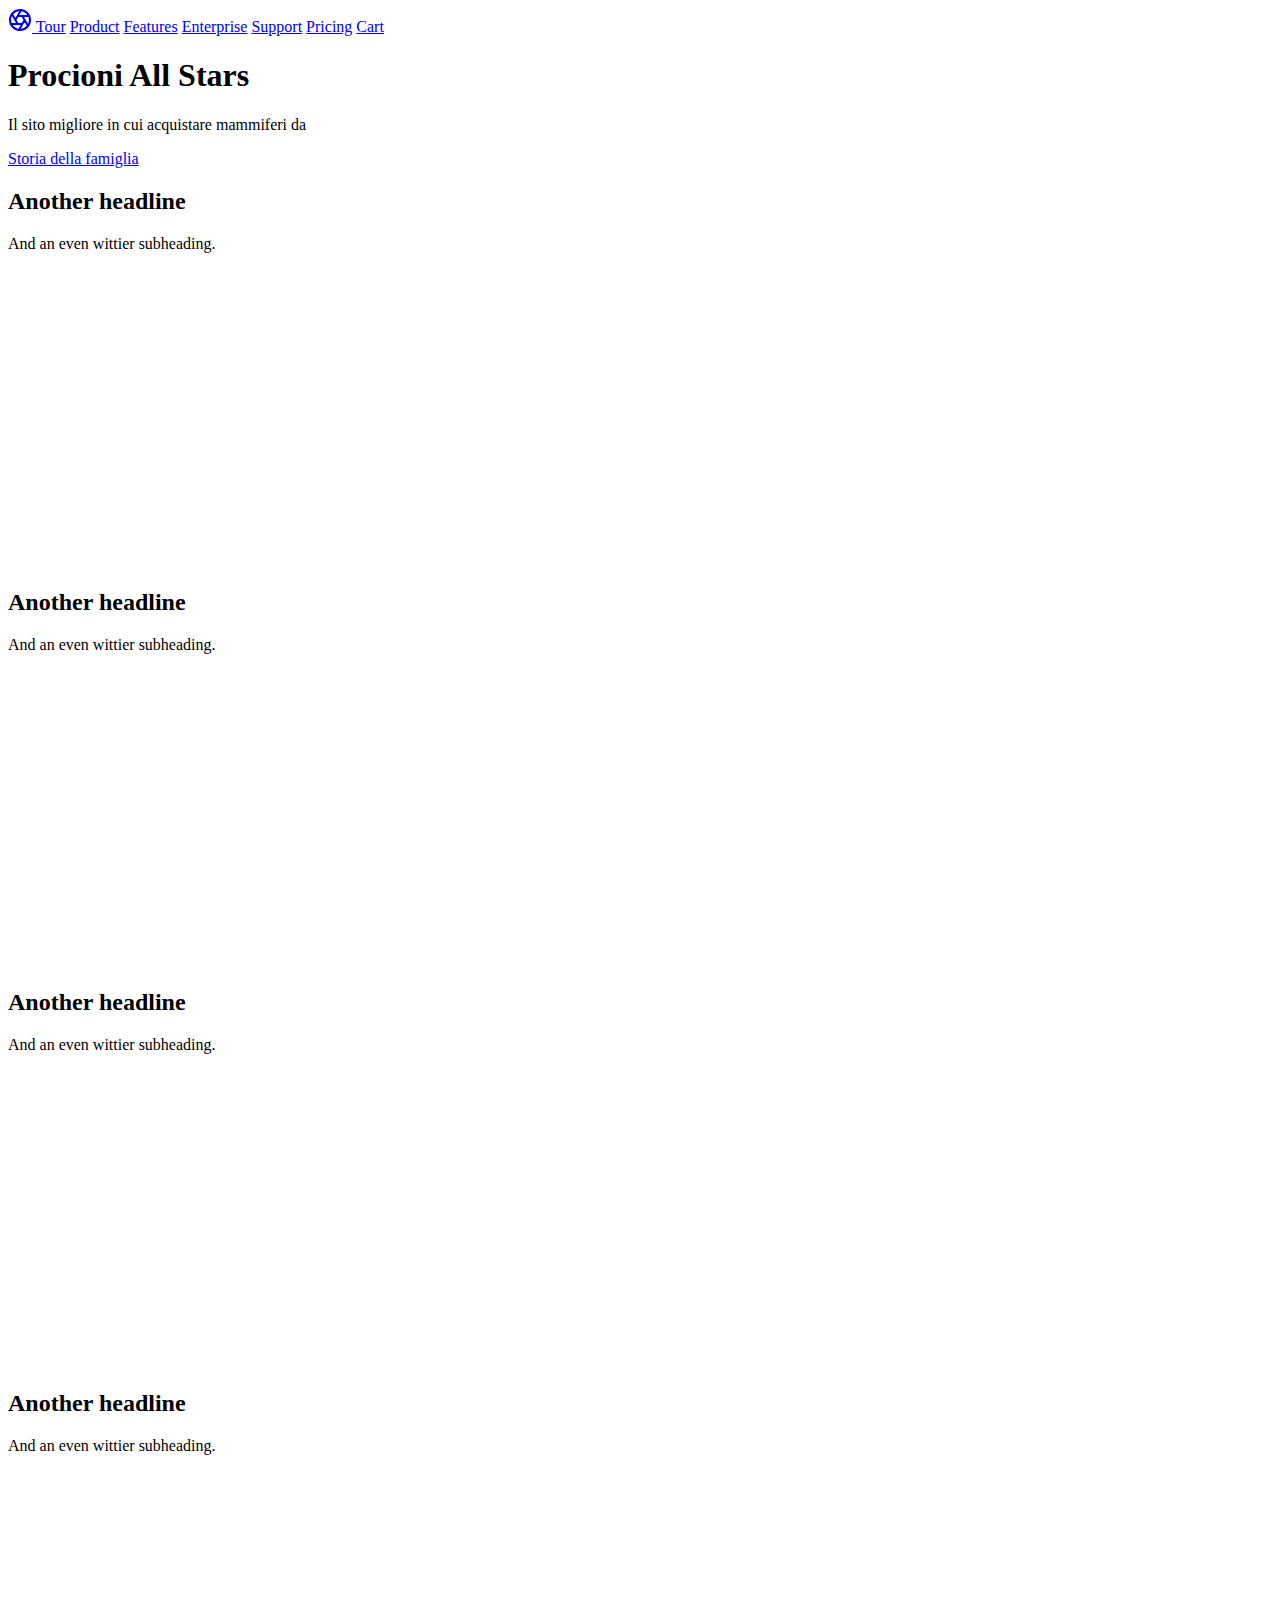
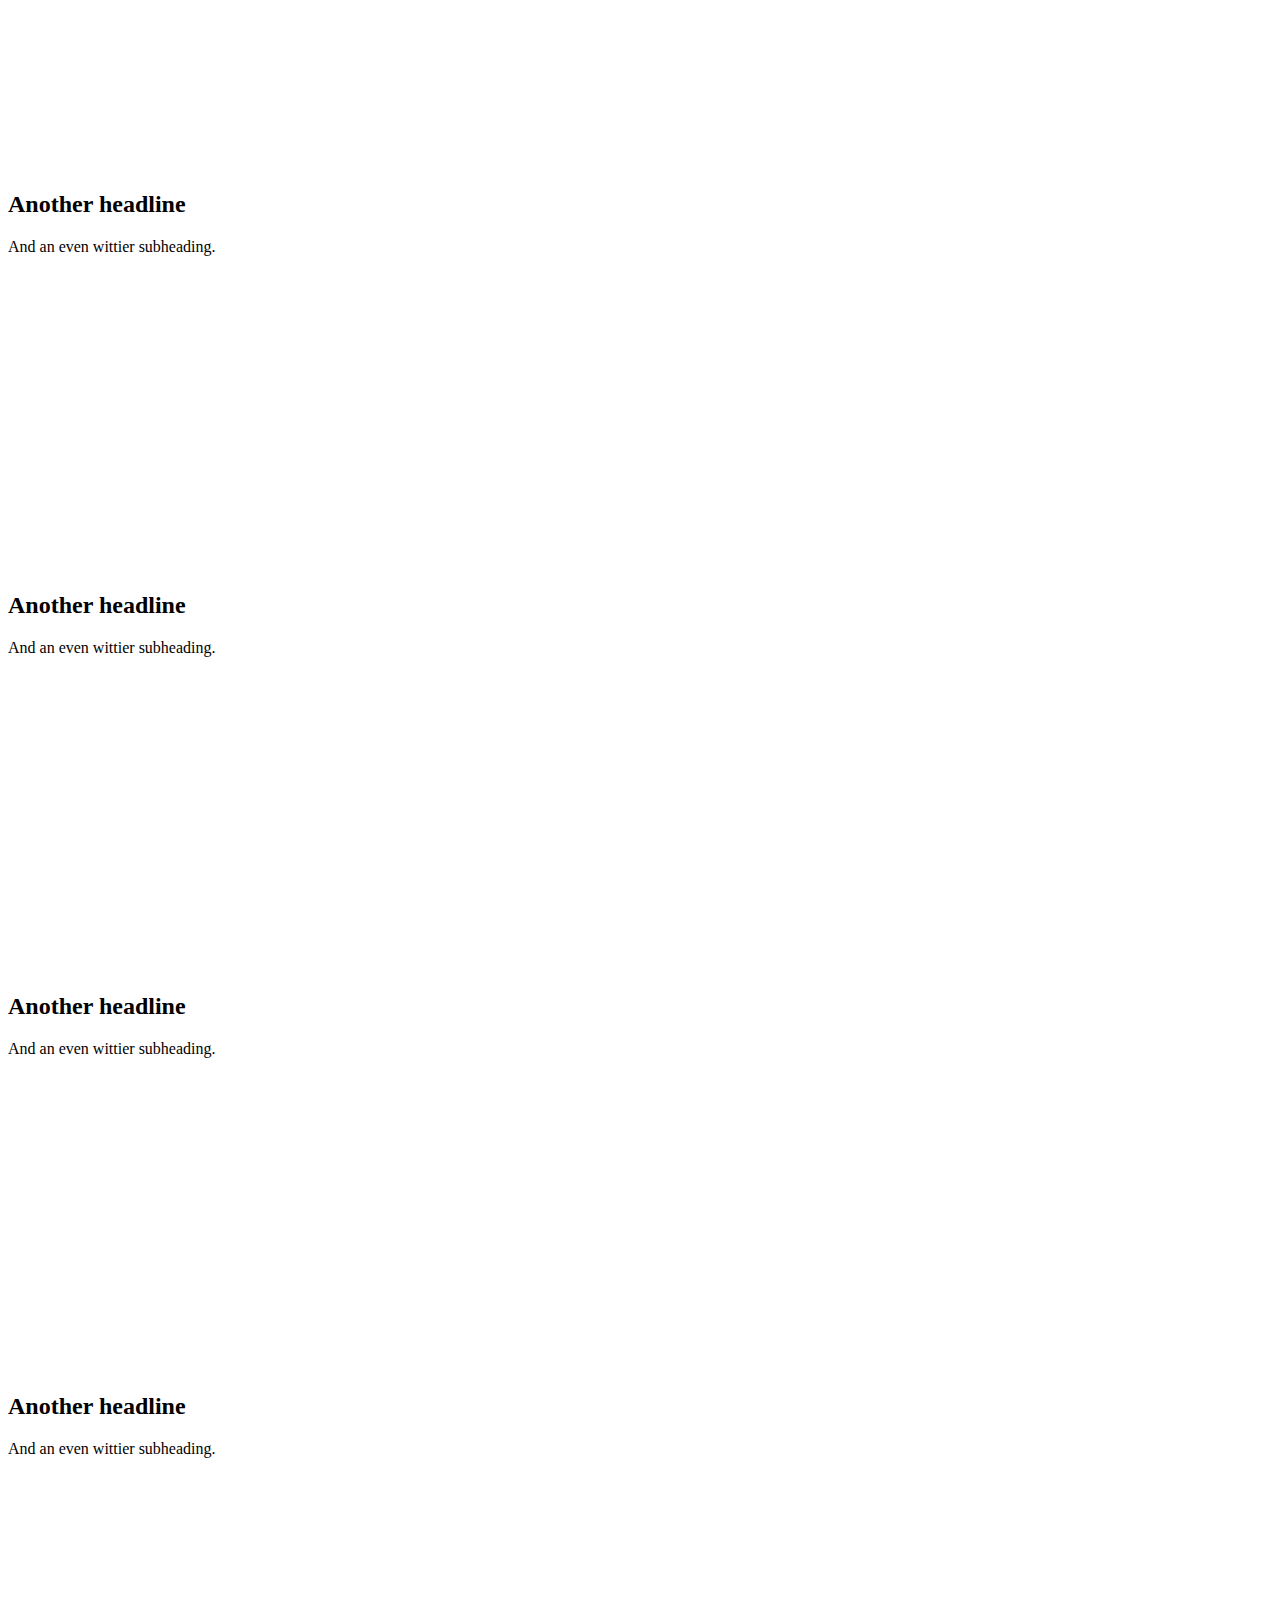
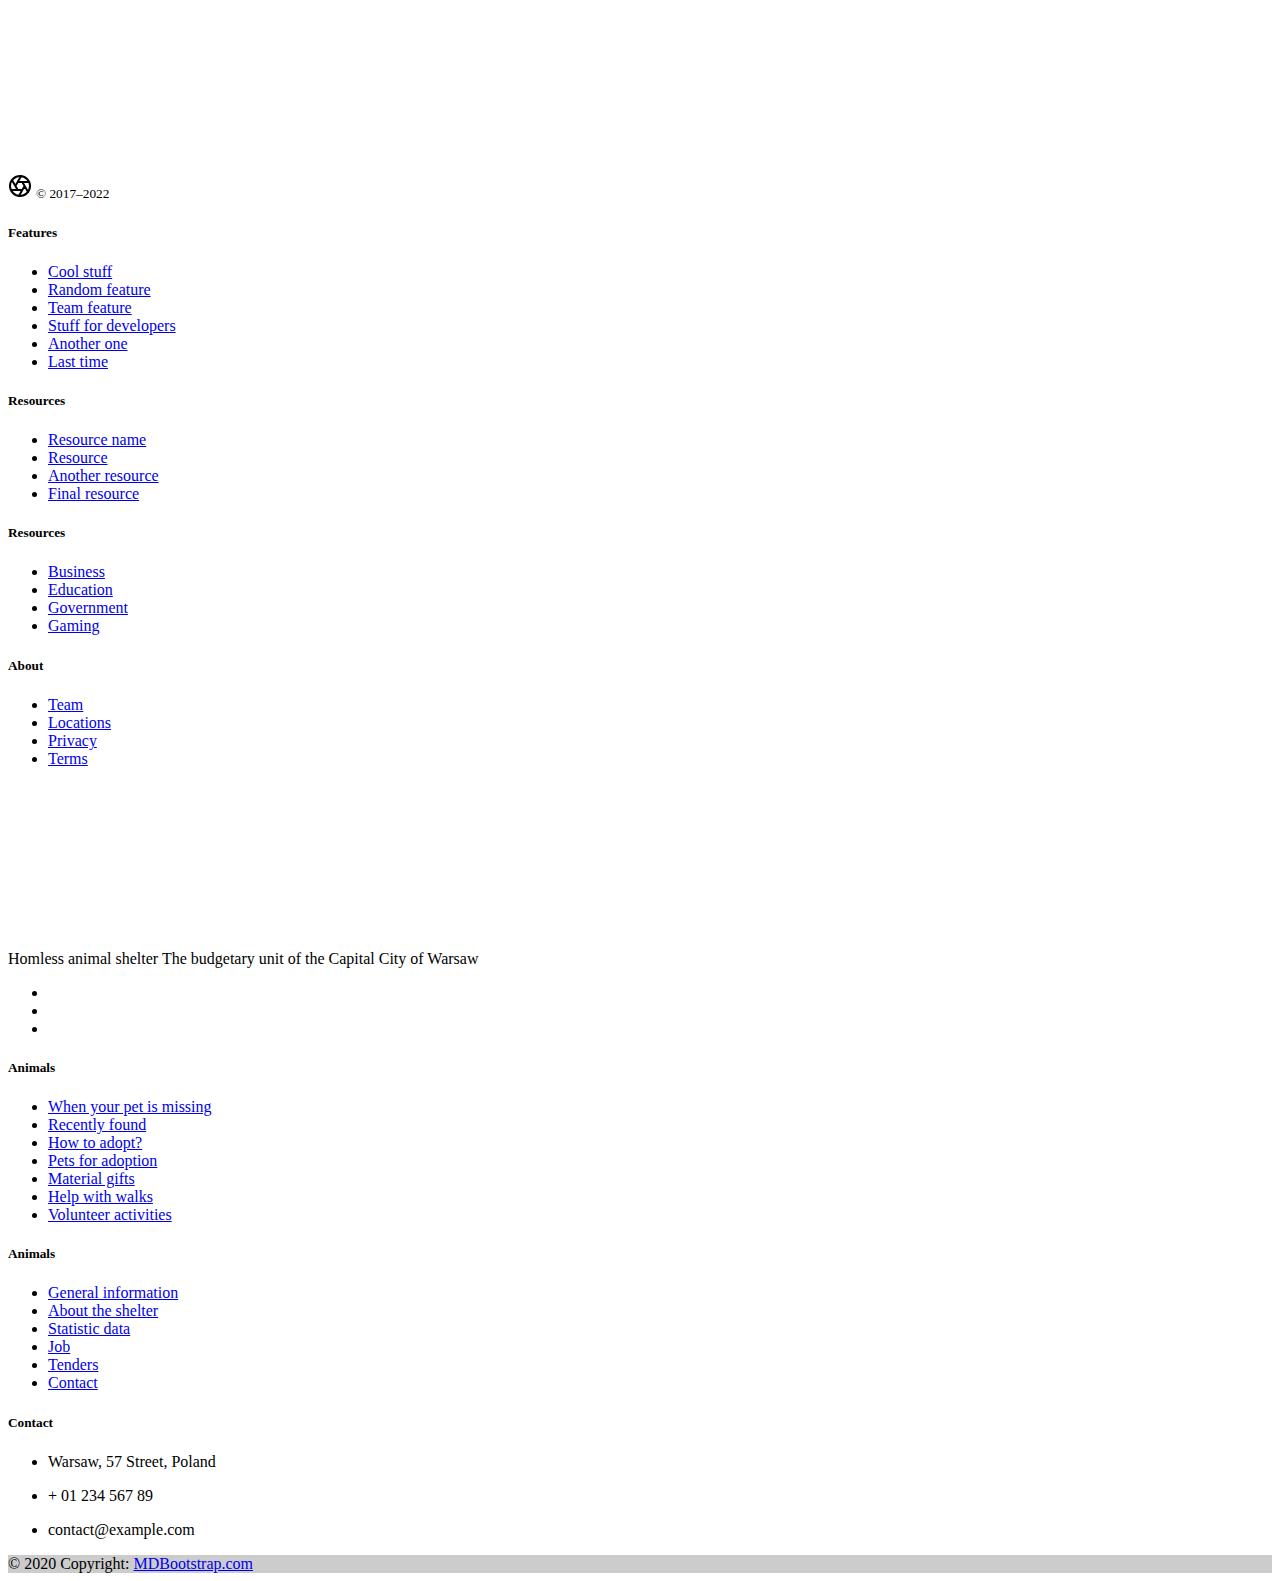
==== prova.html @ f7734cce "primo procione" ====
<!doctype html>
<html lang="en">
  <head>
    <meta charset="utf-8">
    <meta name="viewport" content="width=device-width, initial-scale=1">
    <title>Procioni All Stars</title>
        <link href="https://cdn.jsdelivr.net/npm/bootstrap@5.3.0-alpha1/dist/css/bootstrap.min.css" rel="stylesheet" integrity="sha384-GLhlTQ8iRABdZLl6O3oVMWSktQOp6b7In1Zl3/Jr59b6EGGoI1aFkw7cmDA6j6gD" crossorigin="anonymous">

  </head>
  
  
    

    <body>
        <header class="site-header sticky-top py-1">
            <div class ="px-3 py-2 text-bg-dark">
                <nav class="container d-flex flex-column flex-md-row justify-content-between">
                    <a class="py-2" href="#" aria-label="Product">
                      <svg xmlns="http://www.w3.org/2000/svg" width="24" height="24" fill="none" stroke="currentColor" stroke-linecap="round" stroke-linejoin="round" stroke-width="2" class="d-block mx-auto" role="img" viewBox="0 0 24 24"><title>Product</title><circle cx="12" cy="12" r="10"></circle><path d="M14.31 8l5.74 9.94M9.69 8h11.48M7.38 12l5.74-9.94M9.69 16L3.95 6.06M14.31 16H2.83m13.79-4l-5.74 9.94"></path></svg>
                    </a>
                    <a class="py-2 d-none d-md-inline-block" href="#">Tour</a>
                    <a class="py-2 d-none d-md-inline-block" href="#">Product</a>
                    <a class="py-2 d-none d-md-inline-block" href="#">Features</a>
                    <a class="py-2 d-none d-md-inline-block" href="#">Enterprise</a>
                    <a class="py-2 d-none d-md-inline-block" href="#">Support</a>
                    <a class="py-2 d-none d-md-inline-block" href="#">Pricing</a>
                    <a class="py-2 d-none d-md-inline-block" href="#">Cart</a>
                  </nav>
                </header>
                
                <main>
                  <div class="position-relative overflow-hidden p-3 p-md-5 m-md-3 text-center bg-light">
                    <div class="col-md-5 p-lg-5 mx-auto my-5">
                      <h1 class="display-4 fw-normal">Procioni All Stars</h1>
                      <p class="lead fw-normal">Il sito migliore in cui acquistare mammiferi da </p>
                      <a class="btn btn-outline-secondary" href="https://it.wikipedia.org/wiki/Procyonidae">Storia della famiglia</a>
                    </div>
                    <div class="product-device shadow-sm d-none d-md-block"></div>
                    <div class="product-device product-device-2 shadow-sm d-none d-md-block"></div>
                  </div>
                
                  <div class="d-md-flex flex-md-equal w-100 my-md-3 ps-md-3">
                    <div class="text-bg-dark me-md-3 pt-3 px-3 pt-md-5 px-md-5 text-center overflow-hidden">
                      <div class="my-3 py-3">
                        <h2 class="display-5">Another headline</h2>
                        <p class="lead">And an even wittier subheading.</p>
                      </div>
                      <div class="bg-light shadow-sm mx-auto" style="width: 80%; height: 300px; border-radius: 21px 21px 0 0;"></div>
                    </div>
                    <div class="bg-light me-md-3 pt-3 px-3 pt-md-5 px-md-5 text-center overflow-hidden">
                      <div class="my-3 p-3">
                        <h2 class="display-5">Another headline</h2>
                        <p class="lead">And an even wittier subheading.</p>
                      </div>
                      <div class="bg-dark shadow-sm mx-auto" style="width: 80%; height: 300px; border-radius: 21px 21px 0 0;"></div>
                    </div>
                  </div>
                
                  <div class="d-md-flex flex-md-equal w-100 my-md-3 ps-md-3">
                    <div class="bg-light me-md-3 pt-3 px-3 pt-md-5 px-md-5 text-center overflow-hidden">
                      <div class="my-3 p-3">
                        <h2 class="display-5">Another headline</h2>
                        <p class="lead">And an even wittier subheading.</p>
                      </div>
                      <div class="bg-dark shadow-sm mx-auto" style="width: 80%; height: 300px; border-radius: 21px 21px 0 0;"></div>
                    </div>
                    <div class="text-bg-primary me-md-3 pt-3 px-3 pt-md-5 px-md-5 text-center overflow-hidden">
                      <div class="my-3 py-3">
                        <h2 class="display-5">Another headline</h2>
                        <p class="lead">And an even wittier subheading.</p>
                      </div>
                      <div class="bg-light shadow-sm mx-auto" style="width: 80%; height: 300px; border-radius: 21px 21px 0 0;"></div>
                    </div>
                  </div>
                
                  <div class="d-md-flex flex-md-equal w-100 my-md-3 ps-md-3">
                    <div class="bg-light me-md-3 pt-3 px-3 pt-md-5 px-md-5 text-center overflow-hidden">
                      <div class="my-3 p-3">
                        <h2 class="display-5">Another headline</h2>
                        <p class="lead">And an even wittier subheading.</p>
                      </div>
                      <div class="bg-body shadow-sm mx-auto" style="width: 80%; height: 300px; border-radius: 21px 21px 0 0;"></div>
                    </div>
                    <div class="bg-light me-md-3 pt-3 px-3 pt-md-5 px-md-5 text-center overflow-hidden">
                      <div class="my-3 py-3">
                        <h2 class="display-5">Another headline</h2>
                        <p class="lead">And an even wittier subheading.</p>
                      </div>
                      <div class="bg-body shadow-sm mx-auto" style="width: 80%; height: 300px; border-radius: 21px 21px 0 0;"></div>
                    </div>
                  </div>
                
                  <div class="d-md-flex flex-md-equal w-100 my-md-3 ps-md-3">
                    <div class="bg-light me-md-3 pt-3 px-3 pt-md-5 px-md-5 text-center overflow-hidden">
                      <div class="my-3 p-3">
                        <h2 class="display-5">Another headline</h2>
                        <p class="lead">And an even wittier subheading.</p>
                      </div>
                      <div class="bg-body shadow-sm mx-auto" style="width: 80%; height: 300px; border-radius: 21px 21px 0 0;"></div>
                    </div>
                    <div class="bg-light me-md-3 pt-3 px-3 pt-md-5 px-md-5 text-center overflow-hidden">
                      <div class="my-3 py-3">
                        <h2 class="display-5">Another headline</h2>
                        <p class="lead">And an even wittier subheading.</p>
                      </div>
                      <div class="bg-body shadow-sm mx-auto" style="width: 80%; height: 300px; border-radius: 21px 21px 0 0;"></div>
                    </div>
                  </div>
                </main>
                
                <footer class="container py-5">
                  <div class="row">
                    <div class="col-12 col-md">
                      <svg xmlns="http://www.w3.org/2000/svg" width="24" height="24" fill="none" stroke="currentColor" stroke-linecap="round" stroke-linejoin="round" stroke-width="2" class="d-block mb-2" role="img" viewBox="0 0 24 24"><title>Product</title><circle cx="12" cy="12" r="10"></circle><path d="M14.31 8l5.74 9.94M9.69 8h11.48M7.38 12l5.74-9.94M9.69 16L3.95 6.06M14.31 16H2.83m13.79-4l-5.74 9.94"></path></svg>
                      <small class="d-block mb-3 text-muted">© 2017–2022</small>
                    </div>
                    <div class="col-6 col-md">
                      <h5>Features</h5>
                      <ul class="list-unstyled text-small">
                        <li><a class="link-secondary" href="#">Cool stuff</a></li>
                        <li><a class="link-secondary" href="#">Random feature</a></li>
                        <li><a class="link-secondary" href="#">Team feature</a></li>
                        <li><a class="link-secondary" href="#">Stuff for developers</a></li>
                        <li><a class="link-secondary" href="#">Another one</a></li>
                        <li><a class="link-secondary" href="#">Last time</a></li>
                      </ul>
                    </div>
                    <div class="col-6 col-md">
                      <h5>Resources</h5>
                      <ul class="list-unstyled text-small">
                        <li><a class="link-secondary" href="#">Resource name</a></li>
                        <li><a class="link-secondary" href="#">Resource</a></li>
                        <li><a class="link-secondary" href="#">Another resource</a></li>
                        <li><a class="link-secondary" href="#">Final resource</a></li>
                      </ul>
                    </div>
                    <div class="col-6 col-md">
                      <h5>Resources</h5>
                      <ul class="list-unstyled text-small">
                        <li><a class="link-secondary" href="#">Business</a></li>
                        <li><a class="link-secondary" href="#">Education</a></li>
                        <li><a class="link-secondary" href="#">Government</a></li>
                        <li><a class="link-secondary" href="#">Gaming</a></li>
                      </ul>
                    </div>
                    <div class="col-6 col-md">
                      <h5>About</h5>
                      <ul class="list-unstyled text-small">
                        <li><a class="link-secondary" href="#">Team</a></li>
                        <li><a class="link-secondary" href="#">Locations</a></li>
                        <li><a class="link-secondary" href="#">Privacy</a></li>
                        <li><a class="link-secondary" href="#">Terms</a></li>
                      </ul>
                    </div>
                  </div>
                </footer>
                
                
                    <script src="/docs/5.3/dist/js/bootstrap.bundle.min.js" integrity="sha384-w76AqPfDkMBDXo30jS1Sgez6pr3x5MlQ1ZAGC+nuZB+EYdgRZgiwxhTBTkF7CXvN" crossorigin="anonymous"></script>
                
            </div>
        </header>
            
        <footer class="bg-primary text-center text-lg-start text-white">
            <!-- Grid container -->
            <div class="container p-4">
              <!--Grid row-->
              <div class="row my-4">
                <!--Grid column-->
                <div class="col-lg-3 col-md-6 mb-4 mb-md-0">
        
                  <div class="rounded-circle bg-white shadow-1-strong d-flex align-items-center justify-content-center mb-4 mx-auto" style="width: 150px; height: 150px;">
                    <img src="https://mdbootstrap.com/img/Photos/new-templates/animal-shelter/logo.png" height="70" alt=""
                         loading="lazy" />
                  </div>
        
                  <p class="text-center">Homless animal shelter The budgetary unit of the Capital City of Warsaw</p>
        
                  <ul class="list-unstyled d-flex flex-row justify-content-center">
                    <li>
                      <a class="text-white px-2" href="#!">
                        <i class="fab fa-facebook-square"></i>
                      </a>
                    </li>
                    <li>
                      <a class="text-white px-2" href="#!">
                        <i class="fab fa-instagram"></i>
                      </a>
                    </li>
                    <li>
                      <a class="text-white ps-2" href="#!">
                        <i class="fab fa-youtube"></i>
                      </a>
                    </li>
                  </ul>
        
                </div>
                <!--Grid column-->
        
                <!--Grid column-->
                <div class="col-lg-3 col-md-6 mb-4 mb-md-0">
                  <h5 class="text-uppercase mb-4">Animals</h5>
        
                  <ul class="list-unstyled">
                    <li class="mb-2">
                      <a href="#!" class="text-white"><i class="fas fa-paw pe-3"></i>When your pet is missing</a>
                    </li>
                    <li class="mb-2">
                      <a href="#!" class="text-white"><i class="fas fa-paw pe-3"></i>Recently found</a>
                    </li>
                    <li class="mb-2">
                      <a href="#!" class="text-white"><i class="fas fa-paw pe-3"></i>How to adopt?</a>
                    </li>
                    <li class="mb-2">
                      <a href="#!" class="text-white"><i class="fas fa-paw pe-3"></i>Pets for adoption</a>
                    </li>
                    <li class="mb-2">
                      <a href="#!" class="text-white"><i class="fas fa-paw pe-3"></i>Material gifts</a>
                    </li>
                    <li class="mb-2">
                      <a href="#!" class="text-white"><i class="fas fa-paw pe-3"></i>Help with walks</a>
                    </li>
                    <li class="mb-2">
                      <a href="#!" class="text-white"><i class="fas fa-paw pe-3"></i>Volunteer activities</a>
                    </li>
                  </ul>
                </div>
                <!--Grid column-->
        
                <!--Grid column-->
                <div class="col-lg-3 col-md-6 mb-4 mb-md-0">
                  <h5 class="text-uppercase mb-4">Animals</h5>
        
                  <ul class="list-unstyled">
                    <li class="mb-2">
                      <a href="#!" class="text-white"><i class="fas fa-paw pe-3"></i>General information</a>
                    </li>
                    <li class="mb-2">
                      <a href="#!" class="text-white"><i class="fas fa-paw pe-3"></i>About the shelter</a>
                    </li>
                    <li class="mb-2">
                      <a href="#!" class="text-white"><i class="fas fa-paw pe-3"></i>Statistic data</a>
                    </li>
                    <li class="mb-2">
                      <a href="#!" class="text-white"><i class="fas fa-paw pe-3"></i>Job</a>
                    </li>
                    <li class="mb-2">
                      <a href="#!" class="text-white"><i class="fas fa-paw pe-3"></i>Tenders</a>
                    </li>
                    <li class="mb-2">
                      <a href="#!" class="text-white"><i class="fas fa-paw pe-3"></i>Contact</a>
                    </li>
                  </ul>
                </div>
                <!--Grid column-->
        
                <!--Grid column-->
                <div class="col-lg-3 col-md-6 mb-4 mb-md-0">
                  <h5 class="text-uppercase mb-4">Contact</h5>
        
                  <ul class="list-unstyled">
                    <li>
                      <p><i class="fas fa-map-marker-alt pe-2"></i>Warsaw, 57 Street, Poland</p>
                    </li>
                    <li>
                      <p><i class="fas fa-phone pe-2"></i>+ 01 234 567 89</p>
                    </li>
                    <li>
                      <p><i class="fas fa-envelope pe-2 mb-0"></i>contact@example.com</p>
                    </li>
                  </ul>
                </div>
                <!--Grid column-->
              </div>
              <!--Grid row-->
            </div>
            <!-- Grid container -->
        
            <!-- Copyright -->
            <div class="text-center p-3" style="background-color: rgba(0, 0, 0, 0.2)">
              © 2020 Copyright:
              <a class="text-white" href="https://mdbootstrap.com/">MDBootstrap.com</a>
            </div>
            <!-- Copyright -->
          </footer>
    </body>
  
        
    
  
  
  

</html>
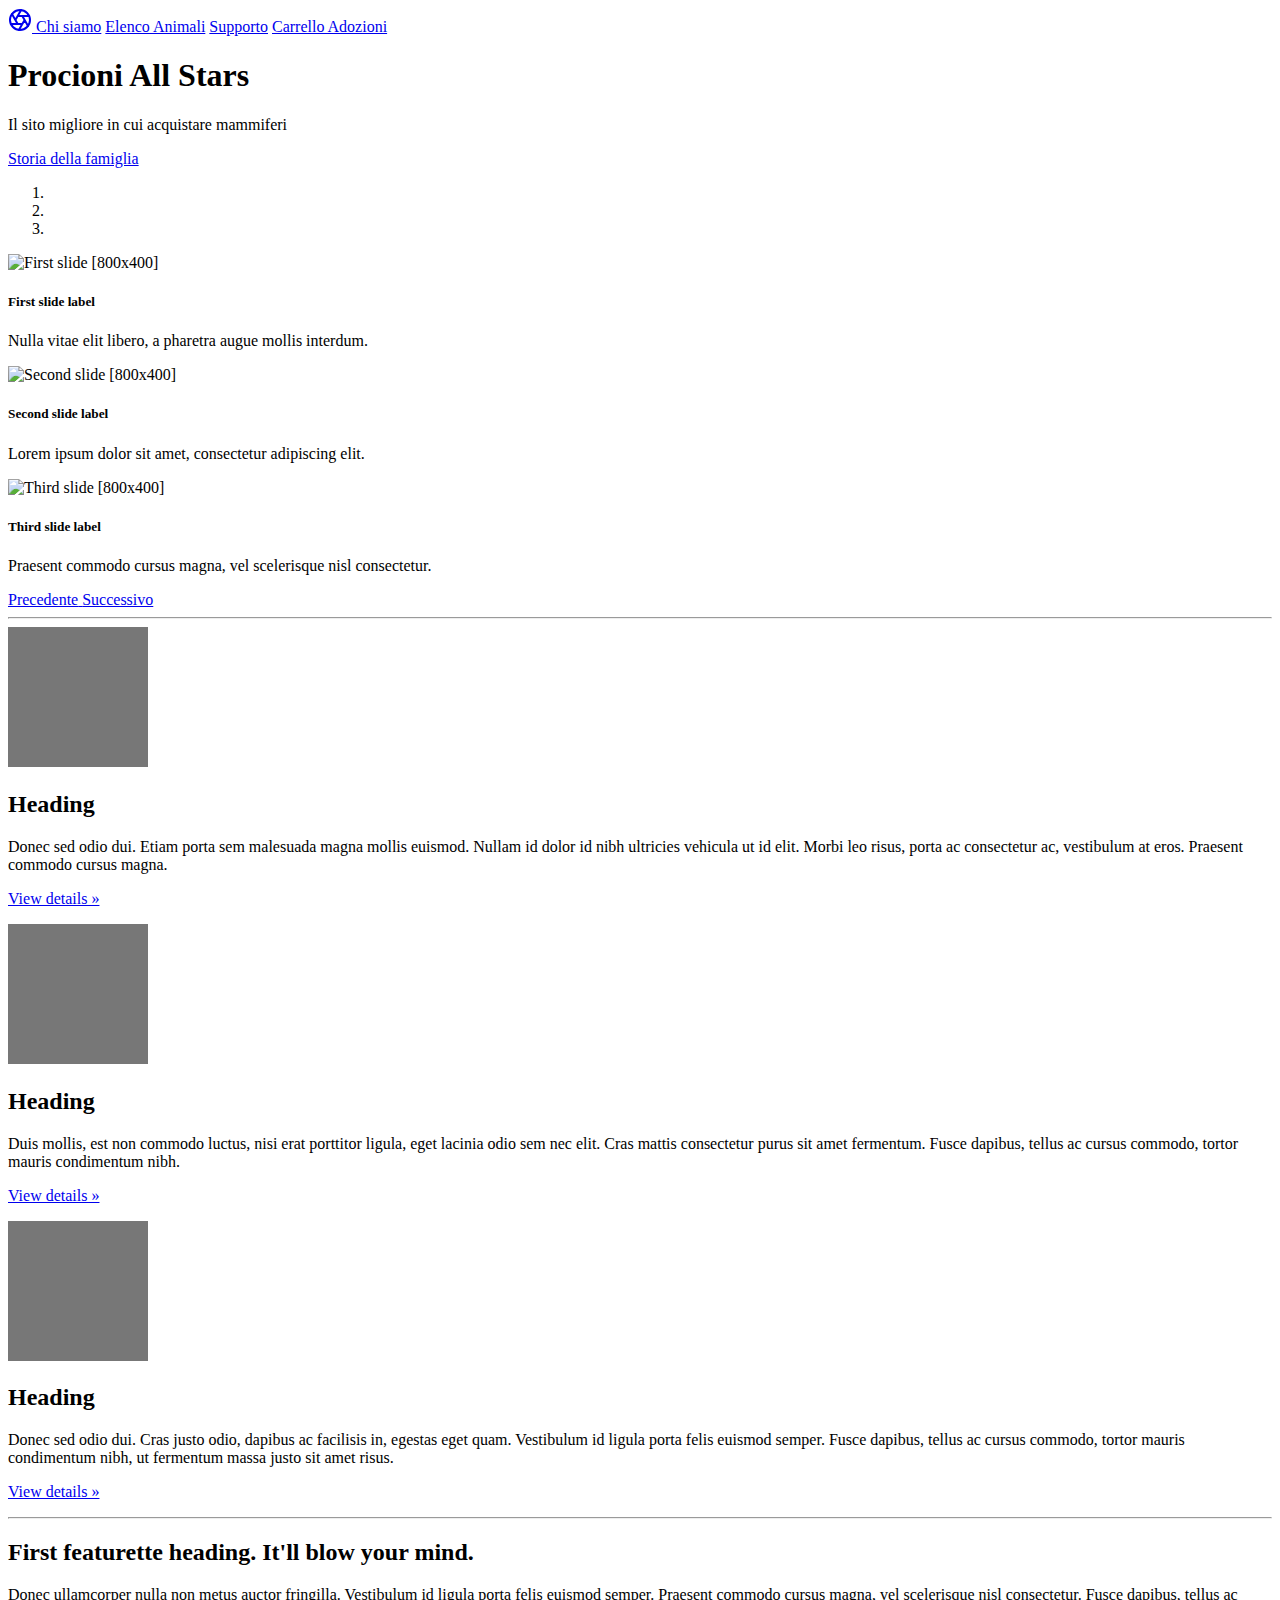
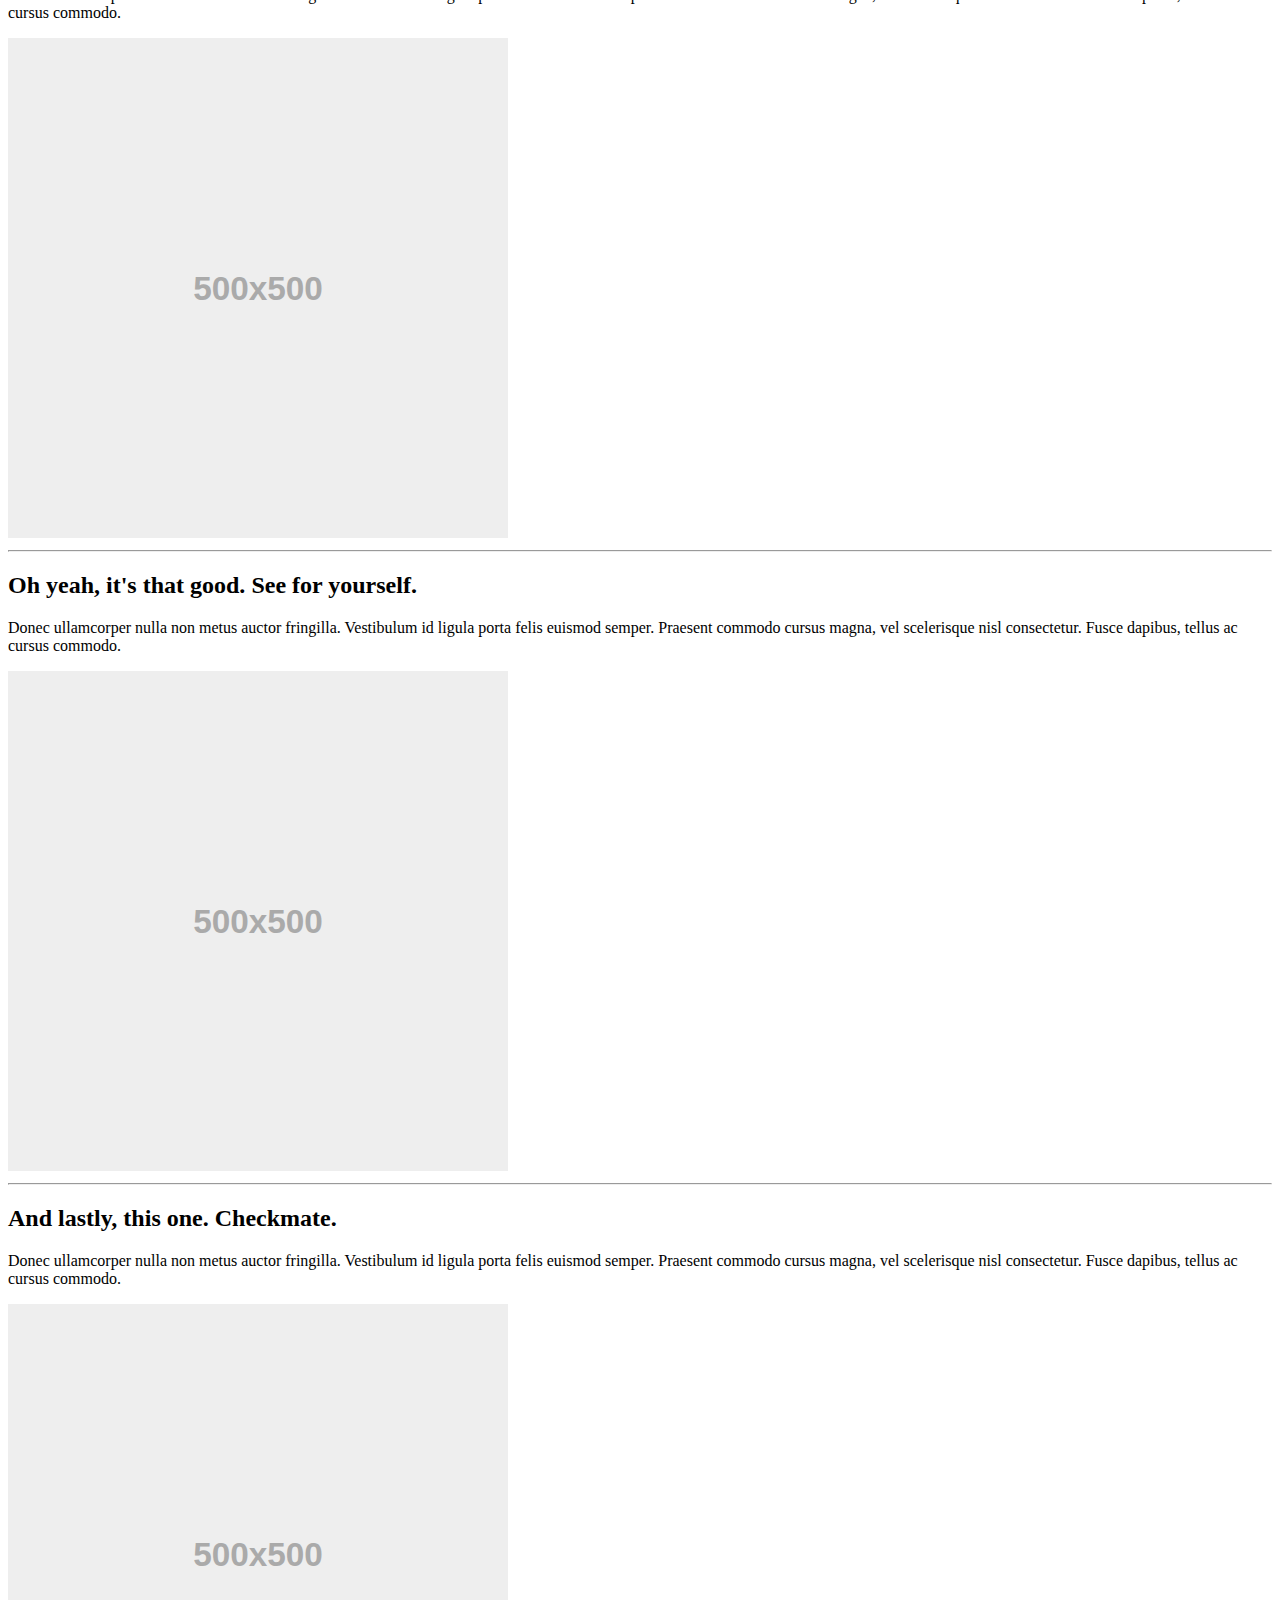
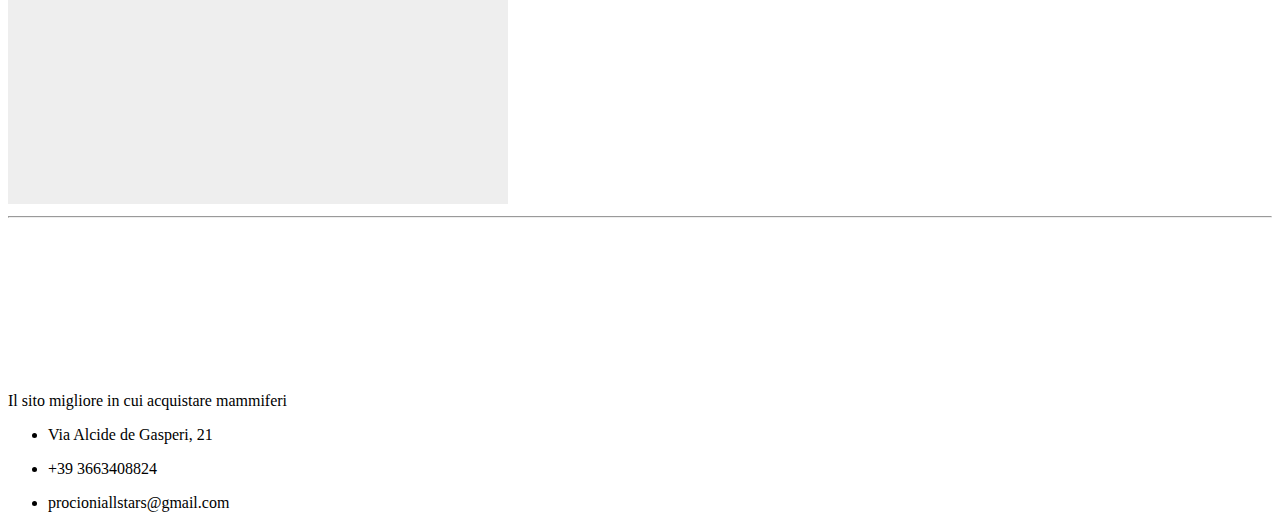
==== commit a91173c2: "Merge branch 'MicheleRizzo15:main' into main" ====
--- a/prova.html
+++ b/prova.html
@@ -1,294 +1,219 @@
 <!doctype html>
 <html lang="en">
-  <head>
-    <meta charset="utf-8">
-    <meta name="viewport" content="width=device-width, initial-scale=1">
-    <title>Procioni All Stars</title>
-        <link href="https://cdn.jsdelivr.net/npm/bootstrap@5.3.0-alpha1/dist/css/bootstrap.min.css" rel="stylesheet" integrity="sha384-GLhlTQ8iRABdZLl6O3oVMWSktQOp6b7In1Zl3/Jr59b6EGGoI1aFkw7cmDA6j6gD" crossorigin="anonymous">
-
-  </head>
-  
-  
+
+<head>
+  <meta charset="utf-8">
+  <meta name="viewport" content="width=device-width, initial-scale=1">
+  <title>Procioni All Stars</title>
+  <link href="https://cdn.jsdelivr.net/npm/bootstrap@5.3.0-alpha1/dist/css/bootstrap.min.css" rel="stylesheet"
+    integrity="sha384-GLhlTQ8iRABdZLl6O3oVMWSktQOp6b7In1Zl3/Jr59b6EGGoI1aFkw7cmDA6j6gD" crossorigin="anonymous">
+
+</head>
+
+<body>
+  <header class="site-header sticky-top py-1">
+    <div class="px-3 py-2 text-bg-dark">
+      <nav class="container d-flex flex-column flex-md-row justify-content-between">
+        <a class="py-2" href="#" aria-label="Product">
+          <svg xmlns="http://www.w3.org/2000/svg" width="24" height="24" fill="none" stroke="currentColor"
+            stroke-linecap="round" stroke-linejoin="round" stroke-width="2" class="d-block mx-auto" role="img"
+            viewBox="0 0 24 24">
+            <title>Product</title>
+            <circle cx="12" cy="12" r="10"></circle>
+            <path
+              d="M14.31 8l5.74 9.94M9.69 8h11.48M7.38 12l5.74-9.94M9.69 16L3.95 6.06M14.31 16H2.83m13.79-4l-5.74 9.94">
+            </path>
+          </svg>
+        </a>
+        <a class="py-2 d-none d-md-inline-block" href="#">Chi siamo</a>
+        <a class="py-2 d-none d-md-inline-block" href="#">Elenco Animali</a>
+        <a class="py-2 d-none d-md-inline-block" href="#">Supporto</a>
+        <a class="py-2 d-none d-md-inline-block" href="#">Carrello Adozioni</a>
+      </nav>
+  </header>
+
+  <main>
+    <div class="position-relative overflow-hidden p-3 p-md-5 m-md-3 text-center bg-light">
+      <div class="col-md-5 p-lg-5 mx-auto my-5">
+        <h1 class="display-4 fw-normal">Procioni All Stars</h1>
+        <p class="lead fw-normal">Il sito migliore in cui acquistare mammiferi</p>
+        <a class="btn btn-outline-secondary" href="https://it.wikipedia.org/wiki/Procyonidae">Storia della famiglia</a>
+      </div>
+      <div class="product-device shadow-sm d-none d-md-block"></div>
+      <div class="product-device product-device-2 shadow-sm d-none d-md-block"></div>
+    </div>
+
+    <div id="carouselExampleCaptions" class="carousel slide" data-ride="carousel">
+      <ol class="carousel-indicators">
+        <li data-target="#carouselExampleCaptions" data-slide-to="0" class=""></li>
+        <li data-target="#carouselExampleCaptions" data-slide-to="1" class=""></li>
+        <li data-target="#carouselExampleCaptions" data-slide-to="2" class="active"></li>
+      </ol>
+      <div class="carousel-inner">
+        <div class="carousel-item">
+          <img class="d-block w-100" data-src="holder.js/800x400?auto=yes&amp;bg=777&amp;fg=555&amp;text=First slide" alt="First slide [800x400]" src="https://img.ilgcdn.com/sites/default/files/styles/xl/public/foto/2018/09/25/1537878800-procione-pixabay.jpg?_=1537878800" data-holder-rendered="true">
+          <div class="carousel-caption d-none d-md-block">
+            <h5>First slide label</h5>
+            <p>Nulla vitae elit libero, a pharetra augue mollis interdum.</p>
+          </div>
+        </div>
+        <div class="carousel-item">
+          <img class="d-block w-100" data-src="holder.js/800x400?auto=yes&amp;bg=666&amp;fg=444&amp;text=Second slide" alt="Second slide [800x400]" src="https://www.amoreaquattrozampe.it/wp-content/uploads/2020/06/raccoon-3538081_12801.jpg" data-holder-rendered="true">
+          <div class="carousel-caption d-none d-md-block">
+            <h5>Second slide label</h5>
+            <p>Lorem ipsum dolor sit amet, consectetur adipiscing elit.</p>
+          </div>
+        </div>
+        <div class="carousel-item active">
+          <img class="d-block w-100" data-src="holder.js/800x400?auto=yes&amp;bg=555&amp;fg=333&amp;text=Third slide" alt="Third slide [800x400]" src="https://centrotutelafauna.org/wp-content/uploads/2018/11/Lallattamento-di-un-piccolo-procione.jpg" data-holder-rendered="true">
+          <div class="carousel-caption d-none d-md-block">
+            <h5>Third slide label</h5>
+            <p>Praesent commodo cursus magna, vel scelerisque nisl consectetur.</p>
+          </div>
+        </div>
+      </div>
+      <a class="carousel-control-prev" href="#carouselExampleCaptions" role="button" data-slide="prev">
+        <span class="carousel-control-prev-icon" aria-hidden="true"></span>
+        <span class="sr-only">Precedente</span>
+      </a>
+      <a class="carousel-control-next" href="#carouselExampleCaptions" role="button" data-slide="next">
+        <span class="carousel-control-next-icon" aria-hidden="true"></span>
+        <span class="sr-only">Successivo</span>
+      </a>
+
+      <hr class="featurette-divider">
+    </div>
+
+    <main role="main">
+
+      
+
+
+
+      <div class="container marketing">
+
+
+        <div class="row">
+          <div class="col-lg-4">
+            <img class="rounded-circle" src="[data-uri]" alt="Generic placeholder image" width="140" height="140">
+            <h2>Heading</h2>
+            <p>Donec sed odio dui. Etiam porta sem malesuada magna mollis euismod. Nullam id dolor id nibh ultricies vehicula ut id elit. Morbi leo risus, porta ac consectetur ac, vestibulum at eros. Praesent commodo cursus magna.</p>
+            <p><a class="btn btn-secondary" href="#" role="button">View details »</a></p>
+          </div>
+          <div class="col-lg-4">
+            <img class="rounded-circle" src="[data-uri]" alt="Generic placeholder image" width="140" height="140">
+            <h2>Heading</h2>
+            <p>Duis mollis, est non commodo luctus, nisi erat porttitor ligula, eget lacinia odio sem nec elit. Cras mattis consectetur purus sit amet fermentum. Fusce dapibus, tellus ac cursus commodo, tortor mauris condimentum nibh.</p>
+            <p><a class="btn btn-secondary" href="#" role="button">View details »</a></p>
+          </div>
+          <div class="col-lg-4">
+            <img class="rounded-circle" src="[data-uri]" alt="Generic placeholder image" width="140" height="140">
+            <h2>Heading</h2>
+            <p>Donec sed odio dui. Cras justo odio, dapibus ac facilisis in, egestas eget quam. Vestibulum id ligula porta felis euismod semper. Fusce dapibus, tellus ac cursus commodo, tortor mauris condimentum nibh, ut fermentum massa justo sit amet risus.</p>
+            <p><a class="btn btn-secondary" href="#" role="button">View details »</a></p>
+          </div>
+        </div>
+
+
+        
+
+        <hr class="featurette-divider">
+
+        <div class="row featurette">
+          <div class="col-md-7">
+            <h2 class="featurette-heading">First featurette heading. <span class="text-muted">It'll blow your mind.</span></h2>
+            <p class="lead">Donec ullamcorper nulla non metus auctor fringilla. Vestibulum id ligula porta felis euismod semper. Praesent commodo cursus magna, vel scelerisque nisl consectetur. Fusce dapibus, tellus ac cursus commodo.</p>
+          </div>
+          <div class="col-md-5">
+            <img class="featurette-image img-fluid mx-auto" data-src="holder.js/500x500/auto" alt="500x500" style="width: 500px; height: 500px;" src="data:image/svg+xml;charset=UTF-8,%3Csvg%20width%3D%22500%22%20height%3D%22500%22%20xmlns%3D%22http%3A%2F%2Fwww.w3.org%2F2000%2Fsvg%22%20viewBox%3D%220%200%20500%20500%22%20preserveAspectRatio%3D%22none%22%3E%3Cdefs%3E%3Cstyle%20type%3D%22text%2Fcss%22%3E%23holder_186ff2d2438%20text%20%7B%20fill%3A%23AAAAAA%3Bfont-weight%3Abold%3Bfont-family%3AArial%2C%20Helvetica%2C%20Open%20Sans%2C%20sans-serif%2C%20monospace%3Bfont-size%3A25pt%20%7D%20%3C%2Fstyle%3E%3C%2Fdefs%3E%3Cg%20id%3D%22holder_186ff2d2438%22%3E%3Crect%20width%3D%22500%22%20height%3D%22500%22%20fill%3D%22%23EEEEEE%22%3E%3C%2Frect%3E%3Cg%3E%3Ctext%20x%3D%22185.13333129882812%22%20y%3D%22261.7%22%3E500x500%3C%2Ftext%3E%3C%2Fg%3E%3C%2Fg%3E%3C%2Fsvg%3E" data-holder-rendered="true">
+          </div>
+        </div>
+
+        <hr class="featurette-divider">
+
+        <div class="row featurette">
+          <div class="col-md-7 order-md-2">
+            <h2 class="featurette-heading">Oh yeah, it's that good. <span class="text-muted">See for yourself.</span></h2>
+            <p class="lead">Donec ullamcorper nulla non metus auctor fringilla. Vestibulum id ligula porta felis euismod semper. Praesent commodo cursus magna, vel scelerisque nisl consectetur. Fusce dapibus, tellus ac cursus commodo.</p>
+          </div>
+          <div class="col-md-5 order-md-1">
+            <img class="featurette-image img-fluid mx-auto" data-src="holder.js/500x500/auto" alt="500x500" style="width: 500px; height: 500px;" src="data:image/svg+xml;charset=UTF-8,%3Csvg%20width%3D%22500%22%20height%3D%22500%22%20xmlns%3D%22http%3A%2F%2Fwww.w3.org%2F2000%2Fsvg%22%20viewBox%3D%220%200%20500%20500%22%20preserveAspectRatio%3D%22none%22%3E%3Cdefs%3E%3Cstyle%20type%3D%22text%2Fcss%22%3E%23holder_186ff2d2439%20text%20%7B%20fill%3A%23AAAAAA%3Bfont-weight%3Abold%3Bfont-family%3AArial%2C%20Helvetica%2C%20Open%20Sans%2C%20sans-serif%2C%20monospace%3Bfont-size%3A25pt%20%7D%20%3C%2Fstyle%3E%3C%2Fdefs%3E%3Cg%20id%3D%22holder_186ff2d2439%22%3E%3Crect%20width%3D%22500%22%20height%3D%22500%22%20fill%3D%22%23EEEEEE%22%3E%3C%2Frect%3E%3Cg%3E%3Ctext%20x%3D%22185.13333129882812%22%20y%3D%22261.7%22%3E500x500%3C%2Ftext%3E%3C%2Fg%3E%3C%2Fg%3E%3C%2Fsvg%3E" data-holder-rendered="true">
+          </div>
+        </div>
+
+        <hr class="featurette-divider">
+
+        <div class="row featurette">
+          <div class="col-md-7">
+            <h2 class="featurette-heading">And lastly, this one. <span class="text-muted">Checkmate.</span></h2>
+            <p class="lead">Donec ullamcorper nulla non metus auctor fringilla. Vestibulum id ligula porta felis euismod semper. Praesent commodo cursus magna, vel scelerisque nisl consectetur. Fusce dapibus, tellus ac cursus commodo.</p>
+          </div>
+          <div class="col-md-5">
+            <img class="featurette-image img-fluid mx-auto" data-src="holder.js/500x500/auto" alt="500x500" style="width: 500px; height: 500px;" src="data:image/svg+xml;charset=UTF-8,%3Csvg%20width%3D%22500%22%20height%3D%22500%22%20xmlns%3D%22http%3A%2F%2Fwww.w3.org%2F2000%2Fsvg%22%20viewBox%3D%220%200%20500%20500%22%20preserveAspectRatio%3D%22none%22%3E%3Cdefs%3E%3Cstyle%20type%3D%22text%2Fcss%22%3E%23holder_186ff2d243b%20text%20%7B%20fill%3A%23AAAAAA%3Bfont-weight%3Abold%3Bfont-family%3AArial%2C%20Helvetica%2C%20Open%20Sans%2C%20sans-serif%2C%20monospace%3Bfont-size%3A25pt%20%7D%20%3C%2Fstyle%3E%3C%2Fdefs%3E%3Cg%20id%3D%22holder_186ff2d243b%22%3E%3Crect%20width%3D%22500%22%20height%3D%22500%22%20fill%3D%22%23EEEEEE%22%3E%3C%2Frect%3E%3Cg%3E%3Ctext%20x%3D%22185.13333129882812%22%20y%3D%22261.7%22%3E500x500%3C%2Ftext%3E%3C%2Fg%3E%3C%2Fg%3E%3C%2Fsvg%3E" data-holder-rendered="true">
+          </div>
+        </div>
+
+        <hr class="featurette-divider">
+
+        <!-- /END THE FEATURETTES -->
+
+      </div><!-- /.container -->
+    </main>
+
+
+
+
     
-
-    <body>
-        <header class="site-header sticky-top py-1">
-            <div class ="px-3 py-2 text-bg-dark">
-                <nav class="container d-flex flex-column flex-md-row justify-content-between">
-                    <a class="py-2" href="#" aria-label="Product">
-                      <svg xmlns="http://www.w3.org/2000/svg" width="24" height="24" fill="none" stroke="currentColor" stroke-linecap="round" stroke-linejoin="round" stroke-width="2" class="d-block mx-auto" role="img" viewBox="0 0 24 24"><title>Product</title><circle cx="12" cy="12" r="10"></circle><path d="M14.31 8l5.74 9.94M9.69 8h11.48M7.38 12l5.74-9.94M9.69 16L3.95 6.06M14.31 16H2.83m13.79-4l-5.74 9.94"></path></svg>
-                    </a>
-                    <a class="py-2 d-none d-md-inline-block" href="#">Tour</a>
-                    <a class="py-2 d-none d-md-inline-block" href="#">Product</a>
-                    <a class="py-2 d-none d-md-inline-block" href="#">Features</a>
-                    <a class="py-2 d-none d-md-inline-block" href="#">Enterprise</a>
-                    <a class="py-2 d-none d-md-inline-block" href="#">Support</a>
-                    <a class="py-2 d-none d-md-inline-block" href="#">Pricing</a>
-                    <a class="py-2 d-none d-md-inline-block" href="#">Cart</a>
-                  </nav>
-                </header>
-                
-                <main>
-                  <div class="position-relative overflow-hidden p-3 p-md-5 m-md-3 text-center bg-light">
-                    <div class="col-md-5 p-lg-5 mx-auto my-5">
-                      <h1 class="display-4 fw-normal">Procioni All Stars</h1>
-                      <p class="lead fw-normal">Il sito migliore in cui acquistare mammiferi da </p>
-                      <a class="btn btn-outline-secondary" href="https://it.wikipedia.org/wiki/Procyonidae">Storia della famiglia</a>
-                    </div>
-                    <div class="product-device shadow-sm d-none d-md-block"></div>
-                    <div class="product-device product-device-2 shadow-sm d-none d-md-block"></div>
-                  </div>
-                
-                  <div class="d-md-flex flex-md-equal w-100 my-md-3 ps-md-3">
-                    <div class="text-bg-dark me-md-3 pt-3 px-3 pt-md-5 px-md-5 text-center overflow-hidden">
-                      <div class="my-3 py-3">
-                        <h2 class="display-5">Another headline</h2>
-                        <p class="lead">And an even wittier subheading.</p>
-                      </div>
-                      <div class="bg-light shadow-sm mx-auto" style="width: 80%; height: 300px; border-radius: 21px 21px 0 0;"></div>
-                    </div>
-                    <div class="bg-light me-md-3 pt-3 px-3 pt-md-5 px-md-5 text-center overflow-hidden">
-                      <div class="my-3 p-3">
-                        <h2 class="display-5">Another headline</h2>
-                        <p class="lead">And an even wittier subheading.</p>
-                      </div>
-                      <div class="bg-dark shadow-sm mx-auto" style="width: 80%; height: 300px; border-radius: 21px 21px 0 0;"></div>
-                    </div>
-                  </div>
-                
-                  <div class="d-md-flex flex-md-equal w-100 my-md-3 ps-md-3">
-                    <div class="bg-light me-md-3 pt-3 px-3 pt-md-5 px-md-5 text-center overflow-hidden">
-                      <div class="my-3 p-3">
-                        <h2 class="display-5">Another headline</h2>
-                        <p class="lead">And an even wittier subheading.</p>
-                      </div>
-                      <div class="bg-dark shadow-sm mx-auto" style="width: 80%; height: 300px; border-radius: 21px 21px 0 0;"></div>
-                    </div>
-                    <div class="text-bg-primary me-md-3 pt-3 px-3 pt-md-5 px-md-5 text-center overflow-hidden">
-                      <div class="my-3 py-3">
-                        <h2 class="display-5">Another headline</h2>
-                        <p class="lead">And an even wittier subheading.</p>
-                      </div>
-                      <div class="bg-light shadow-sm mx-auto" style="width: 80%; height: 300px; border-radius: 21px 21px 0 0;"></div>
-                    </div>
-                  </div>
-                
-                  <div class="d-md-flex flex-md-equal w-100 my-md-3 ps-md-3">
-                    <div class="bg-light me-md-3 pt-3 px-3 pt-md-5 px-md-5 text-center overflow-hidden">
-                      <div class="my-3 p-3">
-                        <h2 class="display-5">Another headline</h2>
-                        <p class="lead">And an even wittier subheading.</p>
-                      </div>
-                      <div class="bg-body shadow-sm mx-auto" style="width: 80%; height: 300px; border-radius: 21px 21px 0 0;"></div>
-                    </div>
-                    <div class="bg-light me-md-3 pt-3 px-3 pt-md-5 px-md-5 text-center overflow-hidden">
-                      <div class="my-3 py-3">
-                        <h2 class="display-5">Another headline</h2>
-                        <p class="lead">And an even wittier subheading.</p>
-                      </div>
-                      <div class="bg-body shadow-sm mx-auto" style="width: 80%; height: 300px; border-radius: 21px 21px 0 0;"></div>
-                    </div>
-                  </div>
-                
-                  <div class="d-md-flex flex-md-equal w-100 my-md-3 ps-md-3">
-                    <div class="bg-light me-md-3 pt-3 px-3 pt-md-5 px-md-5 text-center overflow-hidden">
-                      <div class="my-3 p-3">
-                        <h2 class="display-5">Another headline</h2>
-                        <p class="lead">And an even wittier subheading.</p>
-                      </div>
-                      <div class="bg-body shadow-sm mx-auto" style="width: 80%; height: 300px; border-radius: 21px 21px 0 0;"></div>
-                    </div>
-                    <div class="bg-light me-md-3 pt-3 px-3 pt-md-5 px-md-5 text-center overflow-hidden">
-                      <div class="my-3 py-3">
-                        <h2 class="display-5">Another headline</h2>
-                        <p class="lead">And an even wittier subheading.</p>
-                      </div>
-                      <div class="bg-body shadow-sm mx-auto" style="width: 80%; height: 300px; border-radius: 21px 21px 0 0;"></div>
-                    </div>
-                  </div>
-                </main>
-                
-                <footer class="container py-5">
-                  <div class="row">
-                    <div class="col-12 col-md">
-                      <svg xmlns="http://www.w3.org/2000/svg" width="24" height="24" fill="none" stroke="currentColor" stroke-linecap="round" stroke-linejoin="round" stroke-width="2" class="d-block mb-2" role="img" viewBox="0 0 24 24"><title>Product</title><circle cx="12" cy="12" r="10"></circle><path d="M14.31 8l5.74 9.94M9.69 8h11.48M7.38 12l5.74-9.94M9.69 16L3.95 6.06M14.31 16H2.83m13.79-4l-5.74 9.94"></path></svg>
-                      <small class="d-block mb-3 text-muted">© 2017–2022</small>
-                    </div>
-                    <div class="col-6 col-md">
-                      <h5>Features</h5>
-                      <ul class="list-unstyled text-small">
-                        <li><a class="link-secondary" href="#">Cool stuff</a></li>
-                        <li><a class="link-secondary" href="#">Random feature</a></li>
-                        <li><a class="link-secondary" href="#">Team feature</a></li>
-                        <li><a class="link-secondary" href="#">Stuff for developers</a></li>
-                        <li><a class="link-secondary" href="#">Another one</a></li>
-                        <li><a class="link-secondary" href="#">Last time</a></li>
-                      </ul>
-                    </div>
-                    <div class="col-6 col-md">
-                      <h5>Resources</h5>
-                      <ul class="list-unstyled text-small">
-                        <li><a class="link-secondary" href="#">Resource name</a></li>
-                        <li><a class="link-secondary" href="#">Resource</a></li>
-                        <li><a class="link-secondary" href="#">Another resource</a></li>
-                        <li><a class="link-secondary" href="#">Final resource</a></li>
-                      </ul>
-                    </div>
-                    <div class="col-6 col-md">
-                      <h5>Resources</h5>
-                      <ul class="list-unstyled text-small">
-                        <li><a class="link-secondary" href="#">Business</a></li>
-                        <li><a class="link-secondary" href="#">Education</a></li>
-                        <li><a class="link-secondary" href="#">Government</a></li>
-                        <li><a class="link-secondary" href="#">Gaming</a></li>
-                      </ul>
-                    </div>
-                    <div class="col-6 col-md">
-                      <h5>About</h5>
-                      <ul class="list-unstyled text-small">
-                        <li><a class="link-secondary" href="#">Team</a></li>
-                        <li><a class="link-secondary" href="#">Locations</a></li>
-                        <li><a class="link-secondary" href="#">Privacy</a></li>
-                        <li><a class="link-secondary" href="#">Terms</a></li>
-                      </ul>
-                    </div>
-                  </div>
-                </footer>
-                
-                
-                    <script src="/docs/5.3/dist/js/bootstrap.bundle.min.js" integrity="sha384-w76AqPfDkMBDXo30jS1Sgez6pr3x5MlQ1ZAGC+nuZB+EYdgRZgiwxhTBTkF7CXvN" crossorigin="anonymous"></script>
-                
-            </div>
-        </header>
-            
-        <footer class="bg-primary text-center text-lg-start text-white">
-            <!-- Grid container -->
-            <div class="container p-4">
-              <!--Grid row-->
-              <div class="row my-4">
-                <!--Grid column-->
-                <div class="col-lg-3 col-md-6 mb-4 mb-md-0">
-        
-                  <div class="rounded-circle bg-white shadow-1-strong d-flex align-items-center justify-content-center mb-4 mx-auto" style="width: 150px; height: 150px;">
-                    <img src="https://mdbootstrap.com/img/Photos/new-templates/animal-shelter/logo.png" height="70" alt=""
-                         loading="lazy" />
-                  </div>
-        
-                  <p class="text-center">Homless animal shelter The budgetary unit of the Capital City of Warsaw</p>
-        
-                  <ul class="list-unstyled d-flex flex-row justify-content-center">
-                    <li>
-                      <a class="text-white px-2" href="#!">
-                        <i class="fab fa-facebook-square"></i>
-                      </a>
-                    </li>
-                    <li>
-                      <a class="text-white px-2" href="#!">
-                        <i class="fab fa-instagram"></i>
-                      </a>
-                    </li>
-                    <li>
-                      <a class="text-white ps-2" href="#!">
-                        <i class="fab fa-youtube"></i>
-                      </a>
-                    </li>
-                  </ul>
-        
-                </div>
-                <!--Grid column-->
-        
-                <!--Grid column-->
-                <div class="col-lg-3 col-md-6 mb-4 mb-md-0">
-                  <h5 class="text-uppercase mb-4">Animals</h5>
-        
-                  <ul class="list-unstyled">
-                    <li class="mb-2">
-                      <a href="#!" class="text-white"><i class="fas fa-paw pe-3"></i>When your pet is missing</a>
-                    </li>
-                    <li class="mb-2">
-                      <a href="#!" class="text-white"><i class="fas fa-paw pe-3"></i>Recently found</a>
-                    </li>
-                    <li class="mb-2">
-                      <a href="#!" class="text-white"><i class="fas fa-paw pe-3"></i>How to adopt?</a>
-                    </li>
-                    <li class="mb-2">
-                      <a href="#!" class="text-white"><i class="fas fa-paw pe-3"></i>Pets for adoption</a>
-                    </li>
-                    <li class="mb-2">
-                      <a href="#!" class="text-white"><i class="fas fa-paw pe-3"></i>Material gifts</a>
-                    </li>
-                    <li class="mb-2">
-                      <a href="#!" class="text-white"><i class="fas fa-paw pe-3"></i>Help with walks</a>
-                    </li>
-                    <li class="mb-2">
-                      <a href="#!" class="text-white"><i class="fas fa-paw pe-3"></i>Volunteer activities</a>
-                    </li>
-                  </ul>
-                </div>
-                <!--Grid column-->
-        
-                <!--Grid column-->
-                <div class="col-lg-3 col-md-6 mb-4 mb-md-0">
-                  <h5 class="text-uppercase mb-4">Animals</h5>
-        
-                  <ul class="list-unstyled">
-                    <li class="mb-2">
-                      <a href="#!" class="text-white"><i class="fas fa-paw pe-3"></i>General information</a>
-                    </li>
-                    <li class="mb-2">
-                      <a href="#!" class="text-white"><i class="fas fa-paw pe-3"></i>About the shelter</a>
-                    </li>
-                    <li class="mb-2">
-                      <a href="#!" class="text-white"><i class="fas fa-paw pe-3"></i>Statistic data</a>
-                    </li>
-                    <li class="mb-2">
-                      <a href="#!" class="text-white"><i class="fas fa-paw pe-3"></i>Job</a>
-                    </li>
-                    <li class="mb-2">
-                      <a href="#!" class="text-white"><i class="fas fa-paw pe-3"></i>Tenders</a>
-                    </li>
-                    <li class="mb-2">
-                      <a href="#!" class="text-white"><i class="fas fa-paw pe-3"></i>Contact</a>
-                    </li>
-                  </ul>
-                </div>
-                <!--Grid column-->
-        
-                <!--Grid column-->
-                <div class="col-lg-3 col-md-6 mb-4 mb-md-0">
-                  <h5 class="text-uppercase mb-4">Contact</h5>
-        
-                  <ul class="list-unstyled">
-                    <li>
-                      <p><i class="fas fa-map-marker-alt pe-2"></i>Warsaw, 57 Street, Poland</p>
-                    </li>
-                    <li>
-                      <p><i class="fas fa-phone pe-2"></i>+ 01 234 567 89</p>
-                    </li>
-                    <li>
-                      <p><i class="fas fa-envelope pe-2 mb-0"></i>contact@example.com</p>
-                    </li>
-                  </ul>
-                </div>
-                <!--Grid column-->
-              </div>
-              <!--Grid row-->
-            </div>
-            <!-- Grid container -->
-        
-            <!-- Copyright -->
-            <div class="text-center p-3" style="background-color: rgba(0, 0, 0, 0.2)">
-              © 2020 Copyright:
-              <a class="text-white" href="https://mdbootstrap.com/">MDBootstrap.com</a>
-            </div>
-            <!-- Copyright -->
-          </footer>
-    </body>
-  
-        
-    
-  
-  
-  
-
-</html>
+  </main>
+
+  <footer class="bg-primary text-center text-lg-start text-white">
+    <div class="container p-1">
+      <div class="row my-4">
+        <div class="col-lg-3 col-md-6 mb-4 mb-md-0">
+
+          <div
+            class="rounded-circle bg-white shadow-1-strong d-flex align-items-center justify-content-center mb-4 mx-auto position-absolute bottom-1 start-50 translate-middle-x"
+            style="width: 150px; height: 150px;">
+            <img src="https://www.diregiovani.it/wp-content/uploads/2020/08/tito-procione-1.jpg" height="150" alt=""
+              class="rounded-circle" loading="lazy" />
+          </div>
+
+          <p class="text-center">Il sito migliore in cui acquistare mammiferi</p>
+
+          <ul class="list-unstyled">
+            <li>
+              <p><i class="fas fa-map-marker-alt pe-2"></i>Via Alcide de Gasperi, 21</p>
+            </li>
+            <li>
+              <p><i class="fas fa-phone pe-2"></i>+39 3663408824</p>
+            </li>
+            <li>
+              <p><i class="fas fa-envelope pe-2 mb-0"></i>procioniallstars@gmail.com</p>
+            </li>
+          </ul>
+
+        </div>
+
+
+
+
+  </footer>
+
+
+  <script src="/docs/5.3/dist/js/bootstrap.bundle.min.js"
+    integrity="sha384-w76AqPfDkMBDXo30jS1Sgez6pr3x5MlQ1ZAGC+nuZB+EYdgRZgiwxhTBTkF7CXvN"
+    crossorigin="anonymous"></script>
+
+  </div>
+  </header>
+
+
+</body>
+
+
+
+
+
+
+
+</html>